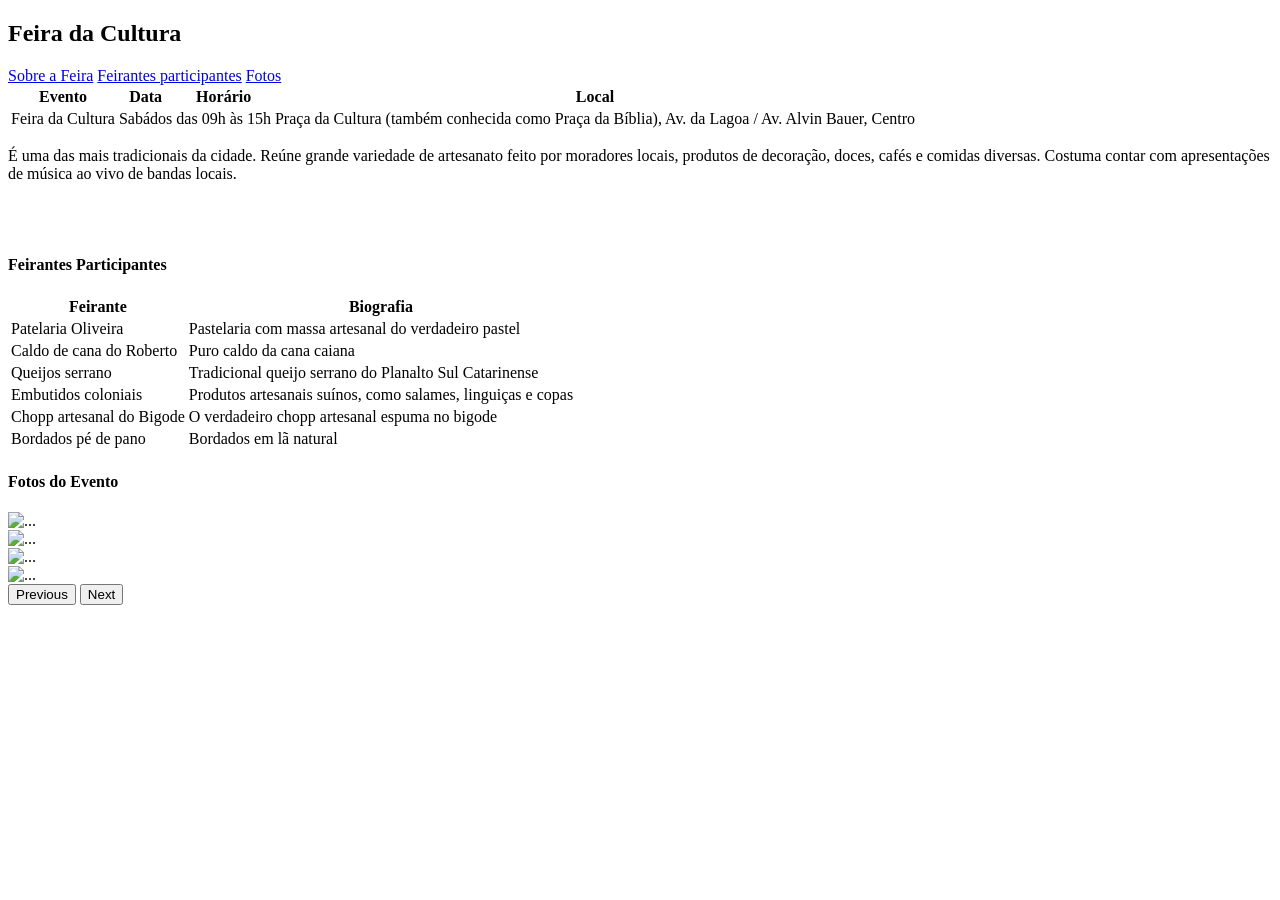
==== src/main/resources/templates/event.html @ 76639034 "FrontEnd - Corrigir Template de evento Fixes #18" ====
<!doctype html>
<html lang="pt-br" layout:decorate="~{layout/layout.html}">
  <head>

    <title>Página Evento</title>

  </head>
  <body>
    <main layout:fragment="content">
    
    <h2 class="texto-arredondado">Feira da Cultura</h2>
    <nav>
      <a href="#evento" class="btn btn-outline-success btn-sm">Sobre a Feira</a>
      <a href="#feirantes" class="btn btn-outline-success btn-sm"
        >Feirantes participantes</a
      >
      <a href="#fotos" class="btn btn-outline-success btn-sm">Fotos</a>
    </nav>

      <section id="evento">
        <table class="table table-bordered table-striped mt-3">
          <thead>
            <tr>
              <th>Evento</th>
              <th>Data</th>
              <th>Horário</th>
              <th>Local</th>
            </tr>
          </thead>
          <tbody>
            <tr>
              <td>Feira da Cultura</td>
              <td>Sabádos</td>
              <td>das 09h às 15h</td>
              <td>
                Praça da Cultura (também conhecida como Praça da Bíblia), Av. da
                Lagoa / Av. Alvin Bauer, Centro
              </td>
            </tr>
          </tbody>
        </table>
        <p>
          É uma das mais tradicionais da cidade. Reúne grande variedade de
          artesanato feito por moradores locais, produtos de decoração, doces,
          cafés e comidas diversas. Costuma contar com apresentações de música
          ao vivo de bandas locais.
        </p>
        <br />
        <br />
      </section>
      <section id="feirantes">
        <h4 class="texto-chamada">Feirantes Participantes</h4>
        <table class="table table-bordered table-striped mt-3">
          <thead>
            <tr>
              <th>Feirante</th>
              <th>Biografia</th>
            </tr>
          </thead>
          <tbody>
            <tr>
              <td>Patelaria Oliveira</td>
              <td>Pastelaria com massa artesanal do verdadeiro pastel</td>
            </tr>
            <tr>
              <td>Caldo de cana do Roberto</td>
              <td>Puro caldo da cana caiana</td>
            </tr>
            <tr>
              <td>Queijos serrano</td>
              <td>Tradicional queijo serrano do Planalto Sul Catarinense</td>
            </tr>
            <tr>
              <td>Embutidos coloniais</td>
              <td>
                Produtos artesanais suínos, como salames, linguiças e copas
              </td>
            </tr>
            <tr>
              <td>Chopp artesanal do Bigode</td>
              <td>O verdadeiro chopp artesanal espuma no bigode</td>
            </tr>
            <tr>
              <td>Bordados pé de pano</td>
              <td>Bordados em lã natural</td>
            </tr>
          </tbody>
        </table>
      </section>

      <section id="fotos">
        <h4 class="texto-chamada">Fotos do Evento</h4>
        <div id="carouselFotos" class="carousel slide bg-body-secondary">
          <div class="carousel-inner">
            <div class="carousel-item active">
              <img
                src="/assets/img/Foto1.jpg"
                class="d-block mx-auto fotos-evento"
                alt="..."
              />
            </div>
            <div class="carousel-item">
              <img
                src="/assets/img/Foto2.jpg"
                class="d-block mx-auto fotos-evento"
                alt="..."
              />
            </div>
            <div class="carousel-item">
              <img
                src="/assets/img/Foto3.jpg"
                class="d-block mx-auto fotos-evento"
                alt="..."
              />
            </div>
            <div class="carousel-item">
              <img
                src="/assets/img/Foto4.jpg"
                class="d-block mx-auto fotos-evento"
                alt="..."
              />
            </div>
          </div>
          <button
            class="carousel-control-prev"
            type="button"
            data-bs-target="#carouselFotos"
            data-bs-slide="prev"
          >
            <span class="carousel-control-prev-icon" aria-hidden="true"></span>
            <span class="visually-hidden">Previous</span>
          </button>
          <button
            class="carousel-control-next"
            type="button"
            data-bs-target="#carouselFotos"
            data-bs-slide="next"
          >
            <span class="carousel-control-next-icon" aria-hidden="true"></span>
            <span class="visually-hidden">Next</span>
          </button>
        </div>
      </section>
    </main>    

  </body>
</html>
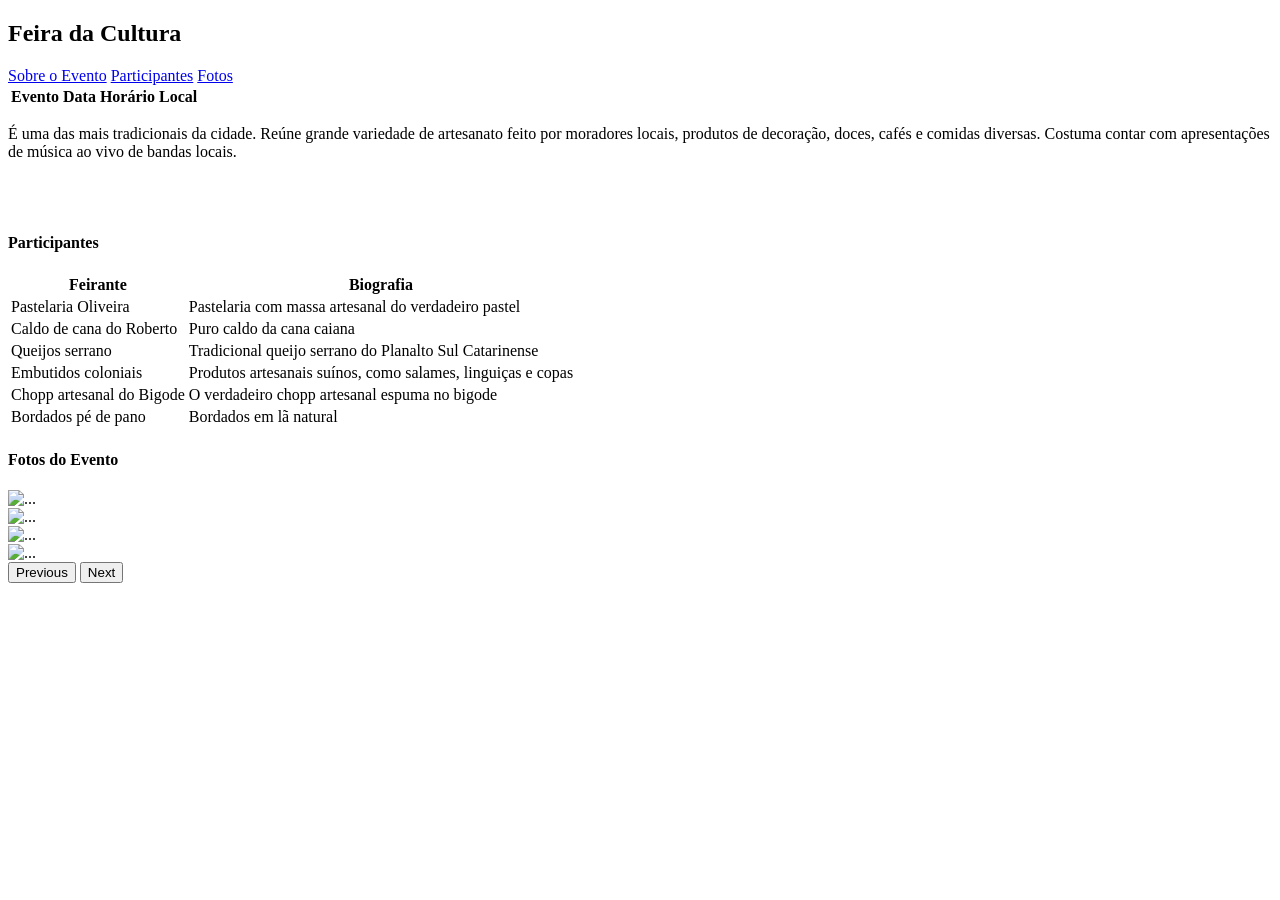
==== commit 8b448954: "FrontEnd - Popular tabela pagina event.html Fixes #38" ====
--- a/src/main/resources/templates/event.html
+++ b/src/main/resources/templates/event.html
@@ -1,24 +1,26 @@
 <!doctype html>
 <html lang="pt-br" layout:decorate="~{layout/layout.html}">
   <head>
-
     <title>Página Evento</title>
-
   </head>
   <body>
     <main layout:fragment="content">
-    
-    <h2 class="texto-arredondado">Feira da Cultura</h2>
-    <nav>
-      <a href="#evento" class="btn btn-outline-success btn-sm">Sobre a Feira</a>
-      <a href="#feirantes" class="btn btn-outline-success btn-sm"
-        >Feirantes participantes</a
-      >
-      <a href="#fotos" class="btn btn-outline-success btn-sm">Fotos</a>
-    </nav>
+      <link rel="stylesheet" th:href="@{/css/styles.css}" />
+      <link rel="stylesheet" th:href="@{/css/bootstrap.min.css}" />
+
+      <h2 id="titulo-evento" class="texto-arredondado">Feira da Cultura</h2>
+      <nav>
+        <a href="#evento" class="btn btn-outline-success btn-sm"
+          >Sobre o Evento</a
+        >
+        <a href="#participantes" class="btn btn-outline-success btn-sm"
+          >Participantes</a
+        >
+        <a href="#fotos" class="btn btn-outline-success btn-sm">Fotos</a>
+      </nav>
 
       <section id="evento">
-        <table class="table table-bordered table-striped mt-3">
+        <table class="table">
           <thead>
             <tr>
               <th>Evento</th>
@@ -27,16 +29,8 @@
               <th>Local</th>
             </tr>
           </thead>
-          <tbody>
-            <tr>
-              <td>Feira da Cultura</td>
-              <td>Sabádos</td>
-              <td>das 09h às 15h</td>
-              <td>
-                Praça da Cultura (também conhecida como Praça da Bíblia), Av. da
-                Lagoa / Av. Alvin Bauer, Centro
-              </td>
-            </tr>
+          <tbody id="tabela-event">
+            <!-- O JS vai jogar os dados aqui -->
           </tbody>
         </table>
         <p>
@@ -49,7 +43,7 @@
         <br />
       </section>
       <section id="feirantes">
-        <h4 class="texto-chamada">Feirantes Participantes</h4>
+        <h4 class="texto-chamada">Participantes</h4>
         <table class="table table-bordered table-striped mt-3">
           <thead>
             <tr>
@@ -59,7 +53,7 @@
           </thead>
           <tbody>
             <tr>
-              <td>Patelaria Oliveira</td>
+              <td>Pastelaria Oliveira</td>
               <td>Pastelaria com massa artesanal do verdadeiro pastel</td>
             </tr>
             <tr>
@@ -90,58 +84,66 @@
 
       <section id="fotos">
         <h4 class="texto-chamada">Fotos do Evento</h4>
-        <div id="carouselFotos" class="carousel slide bg-body-secondary">
-          <div class="carousel-inner">
-            <div class="carousel-item active">
-              <img
-                src="/assets/img/Foto1.jpg"
-                class="d-block mx-auto fotos-evento"
-                alt="..."
-              />
+        <div class="carousel-container">
+          <div id="carouselFotos" class="carousel slide bg-body-secondary">
+            <div class="carousel-inner">
+              <div class="carousel-item active">
+                <img
+                  src="/img/Foto1.jpg"
+                  class="d-block mx-auto fotos-evento"
+                  alt="..."
+                />
+              </div>
+              <div class="carousel-item">
+                <img
+                  src="/img/Foto2.jpg"
+                  class="d-block mx-auto fotos-evento"
+                  alt="..."
+                />
+              </div>
+              <div class="carousel-item">
+                <img
+                  src="/img/Foto3.jpg"
+                  class="d-block mx-auto fotos-evento"
+                  alt="..."
+                />
+              </div>
+              <div class="carousel-item">
+                <img
+                  src="/img/Foto4.jpg"
+                  class="d-block mx-auto fotos-evento"
+                  alt="..."
+                />
+              </div>
             </div>
-            <div class="carousel-item">
-              <img
-                src="/assets/img/Foto2.jpg"
-                class="d-block mx-auto fotos-evento"
-                alt="..."
-              />
-            </div>
-            <div class="carousel-item">
-              <img
-                src="/assets/img/Foto3.jpg"
-                class="d-block mx-auto fotos-evento"
-                alt="..."
-              />
-            </div>
-            <div class="carousel-item">
-              <img
-                src="/assets/img/Foto4.jpg"
-                class="d-block mx-auto fotos-evento"
-                alt="..."
-              />
-            </div>
+            <button
+              class="carousel-control-prev"
+              type="button"
+              data-bs-target="#carouselFotos"
+              data-bs-slide="prev"
+            >
+              <span
+                class="carousel-control-prev-icon"
+                aria-hidden="true"
+              ></span>
+              <span class="visually-hidden">Previous</span>
+            </button>
+            <button
+              class="carousel-control-next"
+              type="button"
+              data-bs-target="#carouselFotos"
+              data-bs-slide="next"
+            >
+              <span
+                class="carousel-control-next-icon"
+                aria-hidden="true"
+              ></span>
+              <span class="visually-hidden">Next</span>
+            </button>
           </div>
-          <button
-            class="carousel-control-prev"
-            type="button"
-            data-bs-target="#carouselFotos"
-            data-bs-slide="prev"
-          >
-            <span class="carousel-control-prev-icon" aria-hidden="true"></span>
-            <span class="visually-hidden">Previous</span>
-          </button>
-          <button
-            class="carousel-control-next"
-            type="button"
-            data-bs-target="#carouselFotos"
-            data-bs-slide="next"
-          >
-            <span class="carousel-control-next-icon" aria-hidden="true"></span>
-            <span class="visually-hidden">Next</span>
-          </button>
         </div>
       </section>
-    </main>    
-
+      <script src="js/event.js"></script>
+    </main>
   </body>
 </html>
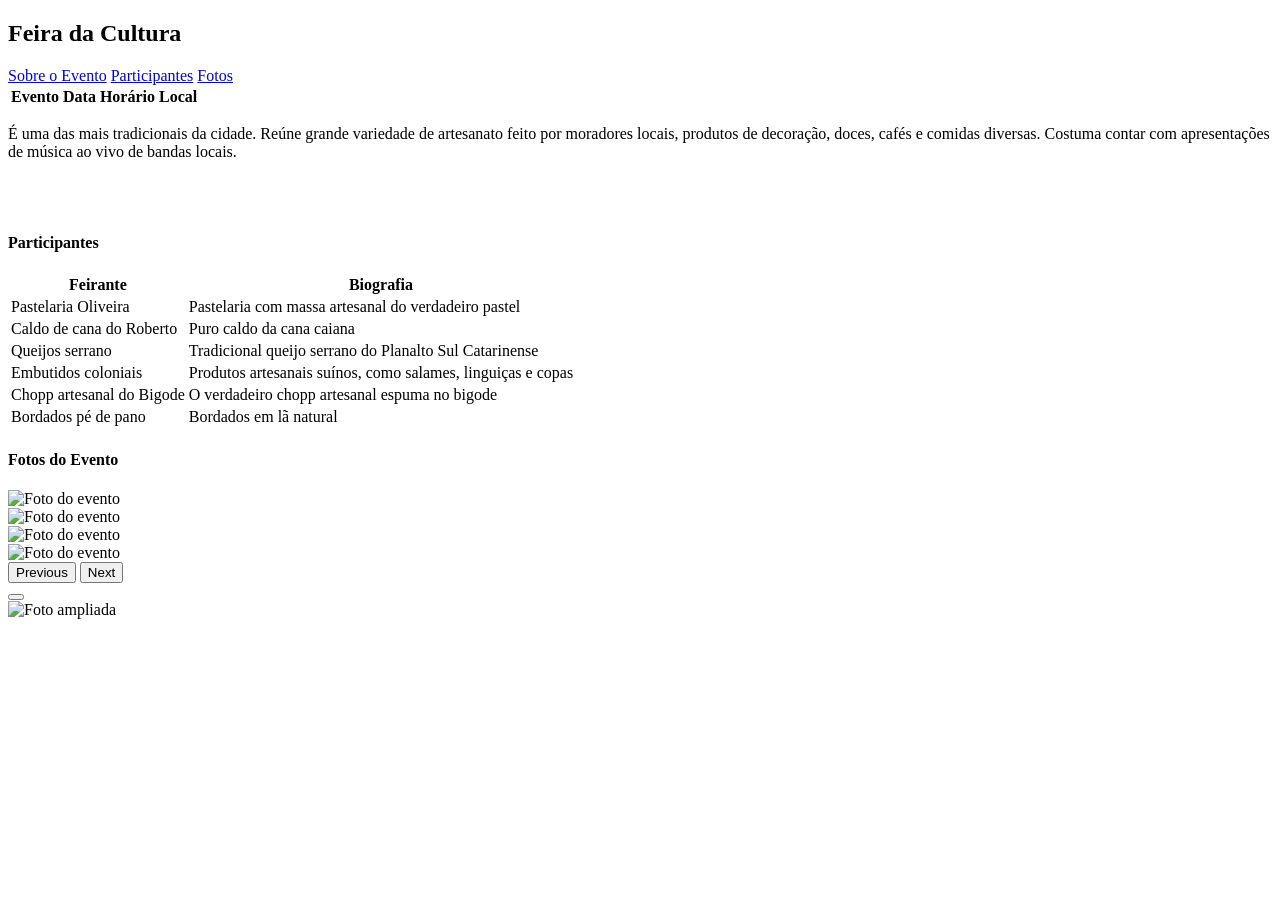
==== commit f8dbe8d4: "FrontEnd - Incluir imagens através de url e adicionar lib js para abrir (sugestão lightbox) Fixes #6" ====
--- a/src/main/resources/templates/event.html
+++ b/src/main/resources/templates/event.html
@@ -5,9 +5,6 @@
   </head>
   <body>
     <main layout:fragment="content">
-      <link rel="stylesheet" th:href="@{/css/styles.css}" />
-      <link rel="stylesheet" th:href="@{/css/bootstrap.min.css}" />
-
       <h2 id="titulo-evento" class="texto-arredondado">Feira da Cultura</h2>
       <nav>
         <a href="#evento" class="btn btn-outline-success btn-sm"
@@ -20,7 +17,7 @@
       </nav>
 
       <section id="evento">
-        <table class="table">
+        <table class="table table-color">
           <thead>
             <tr>
               <th>Evento</th>
@@ -29,9 +26,7 @@
               <th>Local</th>
             </tr>
           </thead>
-          <tbody id="tabela-event">
-            <!-- O JS vai jogar os dados aqui -->
-          </tbody>
+          <tbody id="tabela-event"></tbody>
         </table>
         <p>
           É uma das mais tradicionais da cidade. Reúne grande variedade de
@@ -42,9 +37,9 @@
         <br />
         <br />
       </section>
-      <section id="feirantes">
+      <section id="participantes">
         <h4 class="texto-chamada">Participantes</h4>
-        <table class="table table-bordered table-striped mt-3">
+        <table class="table table-bordered table-striped mt-3 table-color">
           <thead>
             <tr>
               <th>Feirante</th>
@@ -84,38 +79,43 @@
 
       <section id="fotos">
         <h4 class="texto-chamada">Fotos do Evento</h4>
+
         <div class="carousel-container">
           <div id="carouselFotos" class="carousel slide bg-body-secondary">
             <div class="carousel-inner">
               <div class="carousel-item active">
                 <img
-                  src="/img/Foto1.jpg"
-                  class="d-block mx-auto fotos-evento"
-                  alt="..."
+                  src="https://www.secturbc.com.br/turismo/uploads/cusnoticiafotos_foto_7602.jpg"
+                  class="d-block mx-auto fotos-evento foto-modal"
+                  alt="Foto do evento"
                 />
               </div>
+
               <div class="carousel-item">
                 <img
-                  src="/img/Foto2.jpg"
-                  class="d-block mx-auto fotos-evento"
-                  alt="..."
+                  src="https://culturabc.com.br/wp-content/uploads/2025/06/WhatsApp-Image-2025-06-03-at-13.32.52.jpeg"
+                  class="d-block mx-auto fotos-evento foto-modal"
+                  alt="Foto do evento"
                 />
               </div>
+
               <div class="carousel-item">
                 <img
-                  src="/img/Foto3.jpg"
-                  class="d-block mx-auto fotos-evento"
-                  alt="..."
+                  src="https://i0.wp.com/www.clickcamboriu.com.br/wp-content/uploads/2017/12/PRA%C3%87A-DA-CULTURA-FUNDA%C3%87%C3%83O-CULTURAL.jpg?resize=700%2C525&ssl=1"
+                  class="d-block mx-auto fotos-evento foto-modal"
+                  alt="Foto do evento"
                 />
               </div>
+
               <div class="carousel-item">
                 <img
-                  src="/img/Foto4.jpg"
-                  class="d-block mx-auto fotos-evento"
-                  alt="..."
+                  src="https://www.bcnoticias.com.br/wp-content/uploads/2020/04/HX6CE9BS-1140x570.jpg"
+                  class="d-block mx-auto fotos-evento foto-modal"
+                  alt="Foto do evento"
                 />
               </div>
             </div>
+
             <button
               class="carousel-control-prev"
               type="button"
@@ -126,8 +126,10 @@
                 class="carousel-control-prev-icon"
                 aria-hidden="true"
               ></span>
+
               <span class="visually-hidden">Previous</span>
             </button>
+
             <button
               class="carousel-control-next"
               type="button"
@@ -138,12 +140,37 @@
                 class="carousel-control-next-icon"
                 aria-hidden="true"
               ></span>
+
               <span class="visually-hidden">Next</span>
             </button>
           </div>
         </div>
       </section>
-      <script src="js/event.js"></script>
+
+      <!-- MODAL -->
+      <div class="modal fade" id="modalFoto" tabindex="-1" aria-hidden="true">
+        <div class="modal-dialog modal-dialog-centered modal-xl">
+          <div class="modal-content">
+            <button
+              type="button"
+              class="btn-close btn-fechar-modal"
+              data-bs-dismiss="modal"
+              aria-label="Fechar"
+            ></button>
+
+            <div class="modal-body text-center p-0">
+              <img
+                id="imagemModal"
+                src=""
+                class="img-fluid"
+                alt="Foto ampliada"
+              />
+            </div>
+          </div>
+        </div>
+      </div>
+
+      <script th:src="@{/js/event.js}"></script>
     </main>
   </body>
 </html>
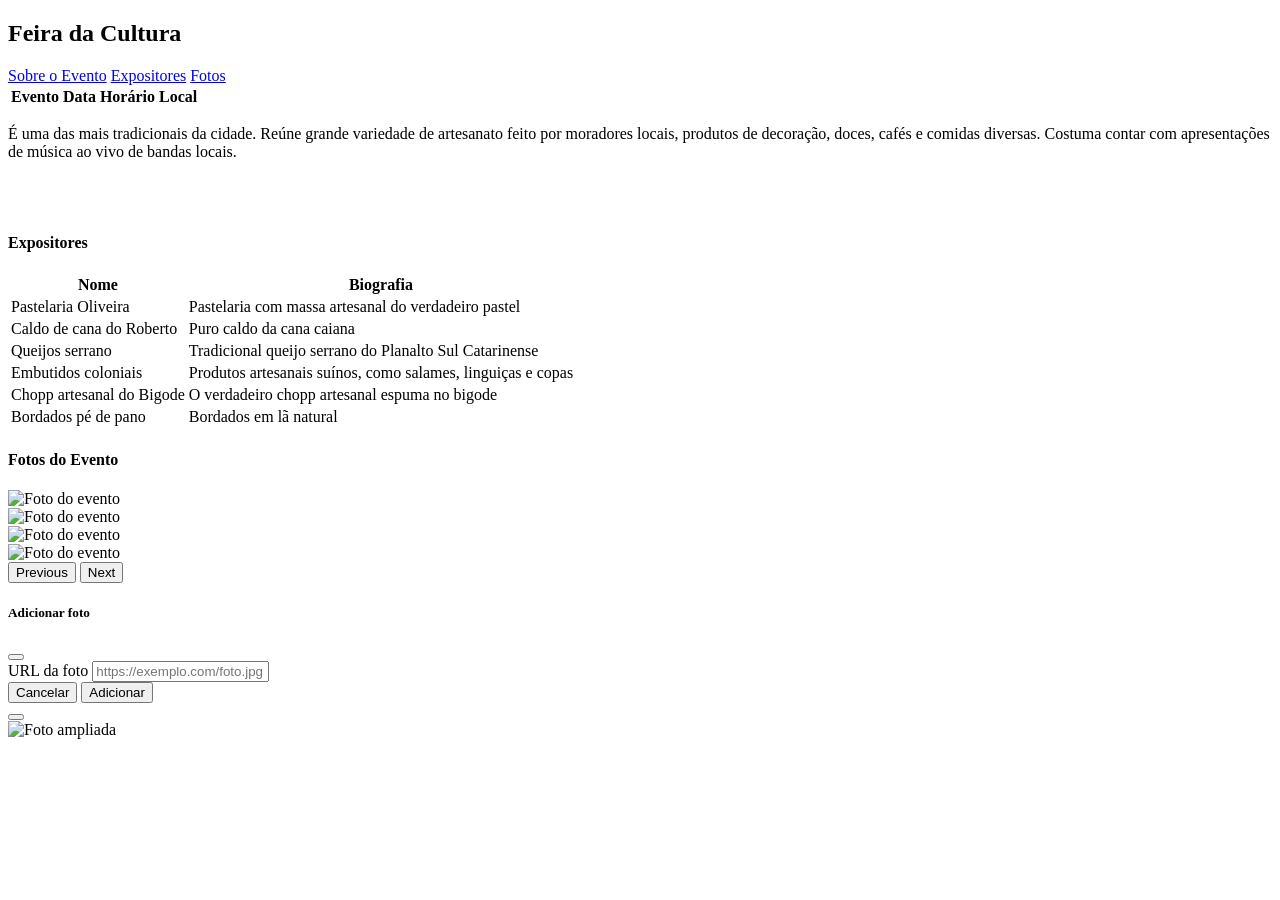
==== commit 24a943bf: "Adicionar inclusão de fotos Fixes #70" ====
--- a/src/main/resources/templates/event.html
+++ b/src/main/resources/templates/event.html
@@ -5,15 +5,21 @@
   </head>
   <body>
     <main layout:fragment="content">
-      <h2 id="titulo-evento" class="texto-arredondado">Feira da Cultura</h2>
+      <h2 class="texto-arredondado">
+        <a href="/events" class="btn btn-link btn-dark"
+          ><i class="bi bi-arrow-left"></i
+        ></a>
+        <span id="titulo-evento">Feira da Cultura</span>
+      </h2>
+
       <nav>
-        <a href="#evento" class="btn btn-outline-success btn-sm"
+        <a href="#evento" class="btn btn-success color-button"
           >Sobre o Evento</a
         >
-        <a href="#participantes" class="btn btn-outline-success btn-sm"
-          >Participantes</a
+        <a href="#expositores" class="btn btn-success color-button"
+          >Expositores</a
         >
-        <a href="#fotos" class="btn btn-outline-success btn-sm">Fotos</a>
+        <a href="#fotos" class="btn btn-success color-button">Fotos</a>
       </nav>
 
       <section id="evento">
@@ -37,12 +43,12 @@
         <br />
         <br />
       </section>
-      <section id="participantes">
-        <h4 class="texto-chamada">Participantes</h4>
+      <section id="expositores">
+        <h4 class="texto-chamada">Expositores</h4>
         <table class="table table-bordered table-striped mt-3 table-color">
           <thead>
             <tr>
-              <th>Feirante</th>
+              <th>Nome</th>
               <th>Biografia</th>
             </tr>
           </thead>
@@ -78,7 +84,17 @@
       </section>
 
       <section id="fotos">
-        <h4 class="texto-chamada">Fotos do Evento</h4>
+        <div class="d-flex justify-content-between align-items-center">
+          <h4 class="texto-chamada mb-0">Fotos do Evento</h4>
+
+          <a
+            href="#"
+            class="btn btn-success color-button"
+            data-bs-toggle="modal"
+            data-bs-target="#modal_foto_nova"
+            ><i class="bi bi-plus-square"></i>
+          </a>
+        </div>
 
         <div class="carousel-container">
           <div id="carouselFotos" class="carousel slide bg-body-secondary">
@@ -147,7 +163,55 @@
         </div>
       </section>
 
-      <!-- MODAL -->
+      <!-- MODAL CADASTRAR FOTOS -->
+
+      <div class="modal fade" id="modal_foto_nova" tabindex="-1">
+        <div class="modal-dialog">
+          <div class="modal-content color-ground">
+            <div class="modal-header">
+              <h5 class="modal-title">Adicionar foto</h5>
+
+              <button
+                type="button"
+                class="btn-close"
+                data-bs-dismiss="modal"
+                aria-label="Fechar"
+              ></button>
+            </div>
+
+            <div class="modal-body">
+              <label for="urlFoto" class="form-label"> URL da foto </label>
+
+              <input
+                type="url"
+                id="urlFoto"
+                class="form-control"
+                placeholder="https://exemplo.com/foto.jpg"
+              />
+            </div>
+
+            <div class="modal-footer">
+              <button
+                type="button"
+                class="btn btn-secondary"
+                data-bs-dismiss="modal"
+              >
+                Cancelar
+              </button>
+
+              <button
+                type="button"
+                id="btnAdicionarFoto"
+                class="btn btn-success color-button"
+              >
+                Adicionar
+              </button>
+            </div>
+          </div>
+        </div>
+      </div>
+
+      <!-- MODAL EXIBIR FOTOS -->
       <div class="modal fade" id="modalFoto" tabindex="-1" aria-hidden="true">
         <div class="modal-dialog modal-dialog-centered modal-xl">
           <div class="modal-content">
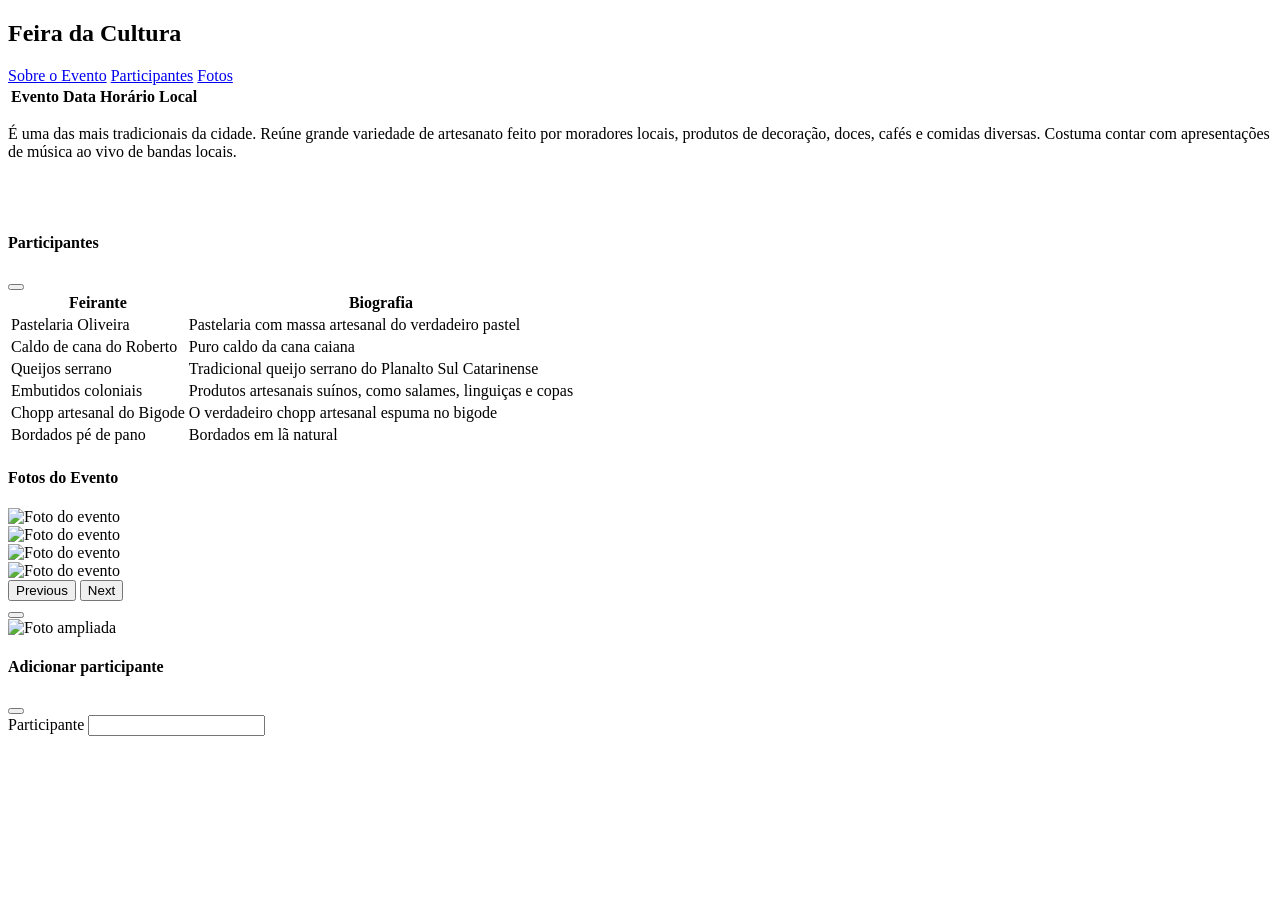
==== commit 9a1c3984: "Adicionar inclusão de participantes Fixes #69" ====
--- a/src/main/resources/templates/event.html
+++ b/src/main/resources/templates/event.html
@@ -11,15 +11,14 @@
         ></a>
         <span id="titulo-evento">Feira da Cultura</span>
       </h2>
-
       <nav>
-        <a href="#evento" class="btn btn-success color-button"
+        <a href="#evento" class="btn btn-outline-success btn-sm"
           >Sobre o Evento</a
         >
-        <a href="#expositores" class="btn btn-success color-button"
-          >Expositores</a
+        <a href="#participantes" class="btn btn-outline-success btn-sm"
+          >Participantes</a
         >
-        <a href="#fotos" class="btn btn-success color-button">Fotos</a>
+        <a href="#fotos" class="btn btn-outline-success btn-sm">Fotos</a>
       </nav>
 
       <section id="evento">
@@ -43,12 +42,15 @@
         <br />
         <br />
       </section>
-      <section id="expositores">
-        <h4 class="texto-chamada">Expositores</h4>
+      <section id="participantes">
+        <div class="d-flex justify-content-between">
+          <h4 class="texto-chamada">Participantes</h4>
+          <button class="btn btn-success color-button" id="adicionar-participante"><i class="bi bi-plus-lg"></i></button>
+        </div>
         <table class="table table-bordered table-striped mt-3 table-color">
           <thead>
             <tr>
-              <th>Nome</th>
+              <th>Feirante</th>
               <th>Biografia</th>
             </tr>
           </thead>
@@ -84,17 +86,7 @@
       </section>
 
       <section id="fotos">
-        <div class="d-flex justify-content-between align-items-center">
-          <h4 class="texto-chamada mb-0">Fotos do Evento</h4>
-
-          <a
-            href="#"
-            class="btn btn-success color-button"
-            data-bs-toggle="modal"
-            data-bs-target="#modal_foto_nova"
-            ><i class="bi bi-plus-square"></i>
-          </a>
-        </div>
+        <h4 class="texto-chamada">Fotos do Evento</h4>
 
         <div class="carousel-container">
           <div id="carouselFotos" class="carousel slide bg-body-secondary">
@@ -163,56 +155,8 @@
         </div>
       </section>
 
-      <!-- MODAL CADASTRAR FOTOS -->
-
-      <div class="modal fade" id="modal_foto_nova" tabindex="-1">
-        <div class="modal-dialog">
-          <div class="modal-content color-ground">
-            <div class="modal-header">
-              <h5 class="modal-title">Adicionar foto</h5>
-
-              <button
-                type="button"
-                class="btn-close"
-                data-bs-dismiss="modal"
-                aria-label="Fechar"
-              ></button>
-            </div>
-
-            <div class="modal-body">
-              <label for="urlFoto" class="form-label"> URL da foto </label>
-
-              <input
-                type="url"
-                id="urlFoto"
-                class="form-control"
-                placeholder="https://exemplo.com/foto.jpg"
-              />
-            </div>
-
-            <div class="modal-footer">
-              <button
-                type="button"
-                class="btn btn-secondary"
-                data-bs-dismiss="modal"
-              >
-                Cancelar
-              </button>
-
-              <button
-                type="button"
-                id="btnAdicionarFoto"
-                class="btn btn-success color-button"
-              >
-                Adicionar
-              </button>
-            </div>
-          </div>
-        </div>
-      </div>
-
-      <!-- MODAL EXIBIR FOTOS -->
-      <div class="modal fade" id="modalFoto" tabindex="-1" aria-hidden="true">
+      <!-- MODALS -->
+      <div class="modal fade" id="modal-foto" tabindex="-1" aria-hidden="true">
         <div class="modal-dialog modal-dialog-centered modal-xl">
           <div class="modal-content">
             <button
@@ -234,6 +178,30 @@
         </div>
       </div>
 
+      <div class="modal fade" id="modal-participante" tabindex="-1" aria-hidden="true">
+        <div class="modal-dialog modal-dialog-centered ">
+          <div class="modal-content table-color">
+            <div class="modal-header">
+              <h4 class="m-0">Adicionar participante</h2>
+              <button
+              type="button"
+              class="btn-close "
+              data-bs-dismiss="modal"
+              aria-label="Fechar"
+              ></button>  
+            </div>
+                
+            <div class="modal-body p-2">
+              <form action="#" >
+                <div class="mb-3">
+                  <label for="participante" class="input-label">Participante</label>
+                  <input type="text" name="participante" id="participante" class="form-control">
+                </div>
+              </form>
+            </div>
+          </div>
+        </div>
+      </div>
       <script th:src="@{/js/event.js}"></script>
     </main>
   </body>
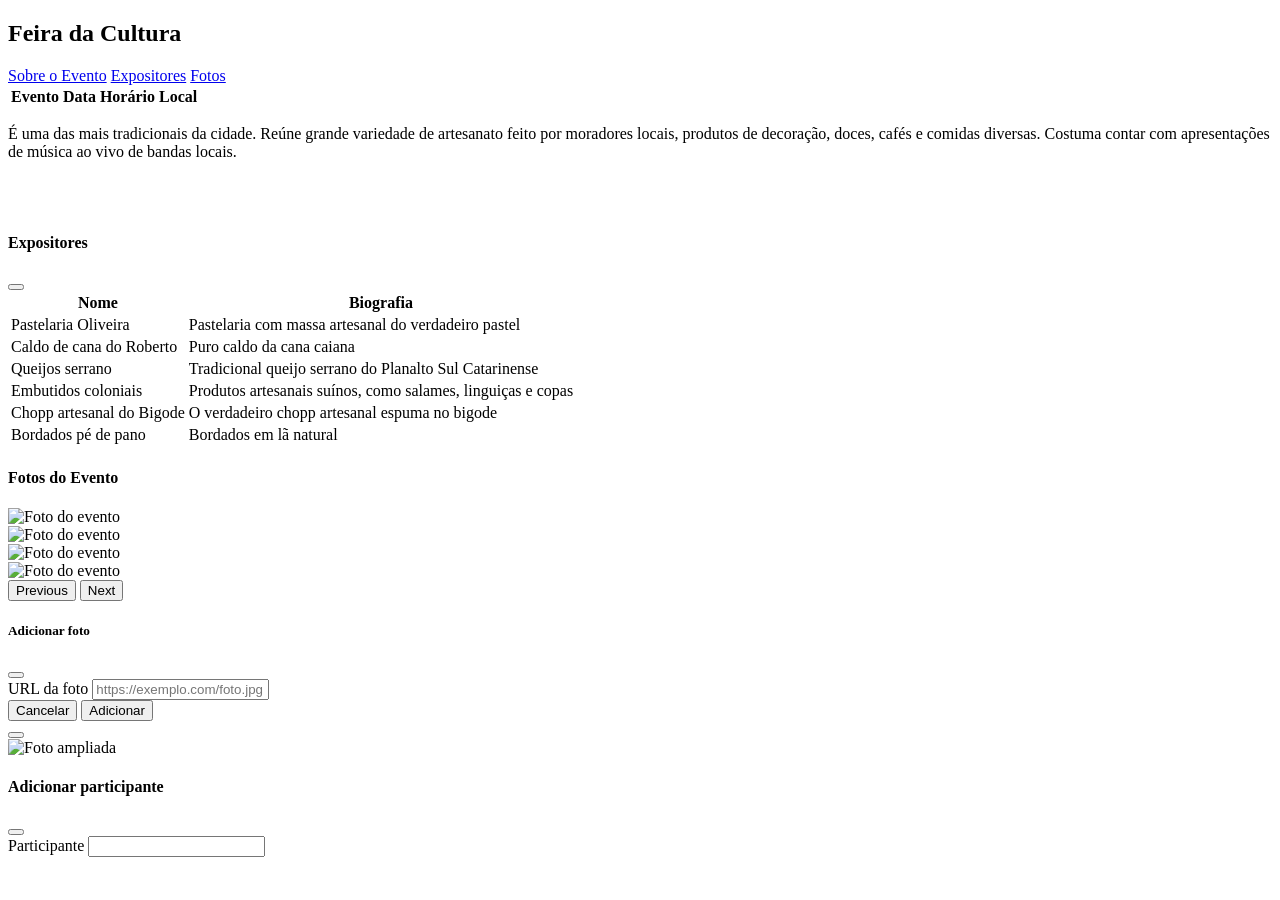
==== commit 716c8f17: "Merge branch 'main' into Sanizera/issue69" ====
--- a/src/main/resources/templates/event.html
+++ b/src/main/resources/templates/event.html
@@ -11,14 +11,15 @@
         ></a>
         <span id="titulo-evento">Feira da Cultura</span>
       </h2>
+
       <nav>
-        <a href="#evento" class="btn btn-outline-success btn-sm"
+        <a href="#evento" class="btn btn-success color-button"
           >Sobre o Evento</a
         >
-        <a href="#participantes" class="btn btn-outline-success btn-sm"
-          >Participantes</a
+        <a href="#expositores" class="btn btn-success color-button"
+          >Expositores</a
         >
-        <a href="#fotos" class="btn btn-outline-success btn-sm">Fotos</a>
+        <a href="#fotos" class="btn btn-success color-button">Fotos</a>
       </nav>
 
       <section id="evento">
@@ -42,15 +43,15 @@
         <br />
         <br />
       </section>
-      <section id="participantes">
+      <section id="expositores">
         <div class="d-flex justify-content-between">
-          <h4 class="texto-chamada">Participantes</h4>
+          <h4 class="texto-chamada">Expositores</h4>
           <button class="btn btn-success color-button" id="adicionar-participante"><i class="bi bi-plus-lg"></i></button>
         </div>
         <table class="table table-bordered table-striped mt-3 table-color">
           <thead>
             <tr>
-              <th>Feirante</th>
+              <th>Nome</th>
               <th>Biografia</th>
             </tr>
           </thead>
@@ -86,7 +87,17 @@
       </section>
 
       <section id="fotos">
-        <h4 class="texto-chamada">Fotos do Evento</h4>
+        <div class="d-flex justify-content-between align-items-center">
+          <h4 class="texto-chamada mb-0">Fotos do Evento</h4>
+
+          <a
+            href="#"
+            class="btn btn-success color-button"
+            data-bs-toggle="modal"
+            data-bs-target="#modal_foto_nova"
+            ><i class="bi bi-plus-square"></i>
+          </a>
+        </div>
 
         <div class="carousel-container">
           <div id="carouselFotos" class="carousel slide bg-body-secondary">
@@ -155,7 +166,55 @@
         </div>
       </section>
 
-      <!-- MODALS -->
+      <!-- MODALS CADASTRAR FOTOS -->
+
+      <div class="modal fade" id="modal_foto_nova" tabindex="-1">
+        <div class="modal-dialog">
+          <div class="modal-content color-ground">
+            <div class="modal-header">
+              <h5 class="modal-title">Adicionar foto</h5>
+
+              <button
+                type="button"
+                class="btn-close"
+                data-bs-dismiss="modal"
+                aria-label="Fechar"
+              ></button>
+            </div>
+
+            <div class="modal-body">
+              <label for="urlFoto" class="form-label"> URL da foto </label>
+
+              <input
+                type="url"
+                id="urlFoto"
+                class="form-control"
+                placeholder="https://exemplo.com/foto.jpg"
+              />
+            </div>
+
+            <div class="modal-footer">
+              <button
+                type="button"
+                class="btn btn-secondary"
+                data-bs-dismiss="modal"
+              >
+                Cancelar
+              </button>
+
+              <button
+                type="button"
+                id="btnAdicionarFoto"
+                class="btn btn-success color-button"
+              >
+                Adicionar
+              </button>
+            </div>
+          </div>
+        </div>
+      </div>
+
+      <!-- MODAL EXIBIR FOTOS -->
       <div class="modal fade" id="modal-foto" tabindex="-1" aria-hidden="true">
         <div class="modal-dialog modal-dialog-centered modal-xl">
           <div class="modal-content">
